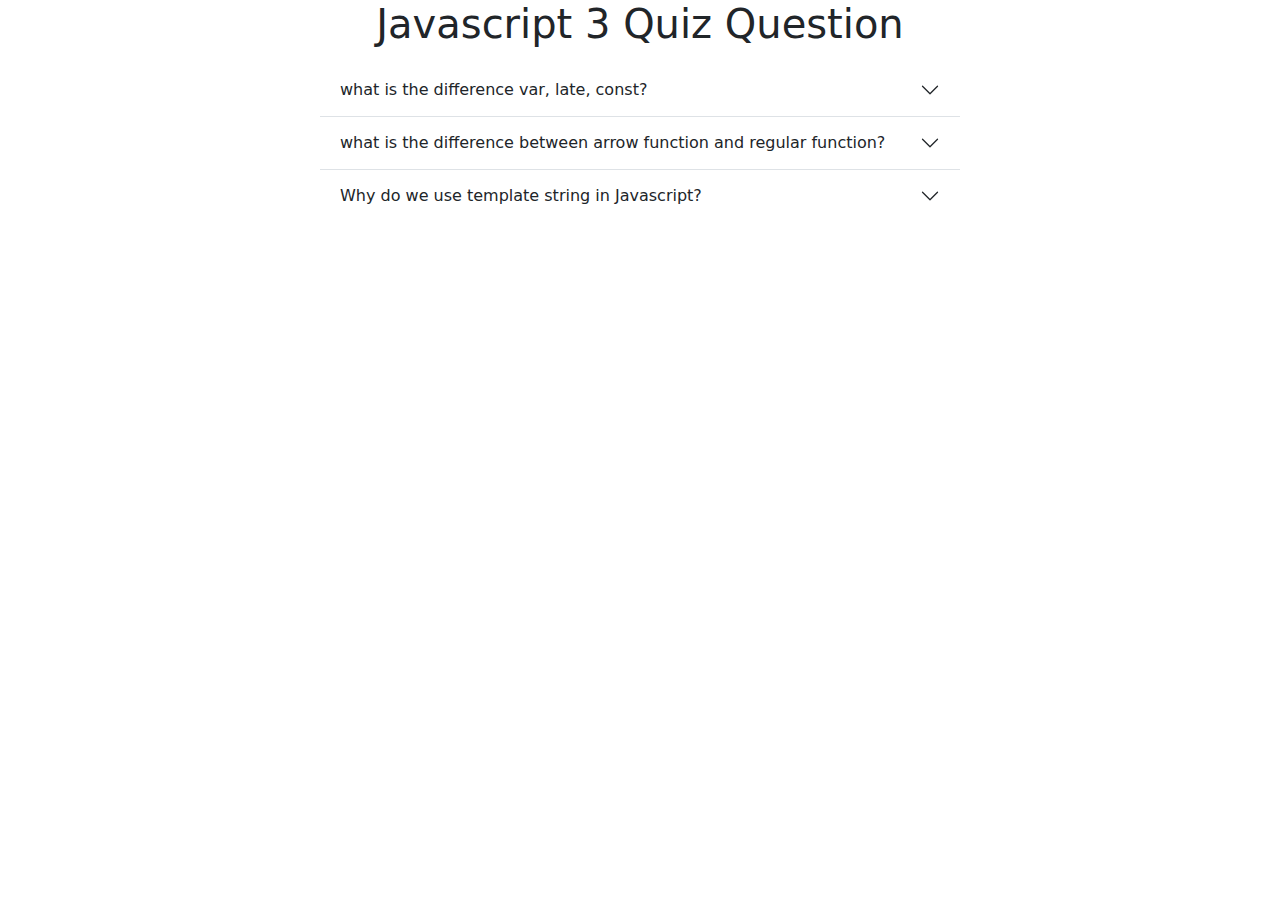
==== portal.html @ 8c0032d6 "all done" ====
<!DOCTYPE html>
<html lang="en">

<head>
    <meta charset="UTF-8">
    <meta http-equiv="X-UA-Compatible" content="IE=edge">
    <meta name="viewport" content="width=device-width, initial-scale=1.0">
    <title>Update News</title>
    <link rel="stylesheet" href="https://cdn.jsdelivr.net/npm/bootstrap@5.2.0/dist/css/bootstrap.min.css">
    <script src="https://cdn.jsdelivr.net/npm/bootstrap@5.2.0/dist/js/bootstrap.bundle.min.js"
        integrity="sha384-A3rJD856KowSb7dwlZdYEkO39Gagi7vIsF0jrRAoQmDKKtQBHUuLZ9AsSv4jD4Xa"
        crossorigin="anonymous"></script>



</head>

<body>
    <div>
        <section class="text-center w-50 mx-auto">
            <div>
                <h1>Javascript 3 Quiz Question</h1>
                <p></p>
            </div>
            <div class="accordion accordion-flush" id="accordionFlushExample">
                <div class="accordion-item">
                    <h2 class="accordion-header" id="flush-headingOne">
                        <button class="accordion-button collapsed" type="button" data-bs-toggle="collapse"
                            data-bs-target="#flush-collapseOne" aria-expanded="false" aria-controls="flush-collapseOne">
                            what is the difference var, late, const?
                        </button>
                    </h2>
                    <div id="flush-collapseOne" class="accordion-collapse collapse" aria-labelledby="flush-headingOne"
                        data-bs-parent="#accordionFlushExample">
                        <div class="accordion-body">
                            <P>(var:) The scope of a var variable is functional scope.It can be
                                updated and re-declared into the scope.It can be accessed without initialization as its
                                default value is “undefined”.</P>
                            <P>(let:) The scope of a let variable is block scope.It can be updated but cannot be
                                re-declared into the scope.It cannot be accessed without initialization otherwise it
                                will
                                give ‘referenceError’.</P>
                            <p>(const:) The scope of a const variable is block scope.It cannot be updated or re-declared
                                into the scope. It cannot be accessed without initialization, as it cannot be declared
                                without initialization.</P>

                        </div>
                    </div>
                </div>
                <div class="accordion-item">
                    <h2 class="accordion-header" id="flush-headingTwo">
                        <button class="accordion-button collapsed" type="button" data-bs-toggle="collapse"
                            data-bs-target="#flush-collapseTwo" aria-expanded="false" aria-controls="flush-collapseTwo">
                            what is the difference between arrow function and regular function?
                        </button>
                    </h2>
                    <div id="flush-collapseTwo" class="accordion-collapse collapse" aria-labelledby="flush-headingTwo"
                        data-bs-parent="#accordionFlushExample">
                        <div class="accordion-body"> Regular functions created using function declarations or
                            expressions are constructible and callable. Since regular functions are constructible, they
                            can be called using the new keyword. However, the arrow functions are only callable and not
                            constructible, i.e arrow functions can never be used as constructor functions. </div>
                    </div>
                </div>
                <div class="accordion-item">
                    <h2 class="accordion-header" id="flush-headingThree">
                        <button class="accordion-button collapsed" type="button" data-bs-toggle="collapse"
                            data-bs-target="#flush-collapseThree" aria-expanded="false"
                            aria-controls="flush-collapseThree">
                            Why do we use template string in Javascript?
                        </button>
                    </h2>
                    <div id="flush-collapseThree" class="accordion-collapse collapse"
                        aria-labelledby="flush-headingThree" data-bs-parent="#accordionFlushExample">
                        <div class="accordion-body">Template strings are a powerful feature of modern JavaScript
                            released in ES6. It lets us insert/interpolate variables and expressions into strings
                            without needing to concatenate like in older versions of JavaScript. It allows us to create
                            strings that are complex and contain dynamic elements.</div>
                    </div>
                </div>


            </div>
        </section>
    </div>

</body>

</html>
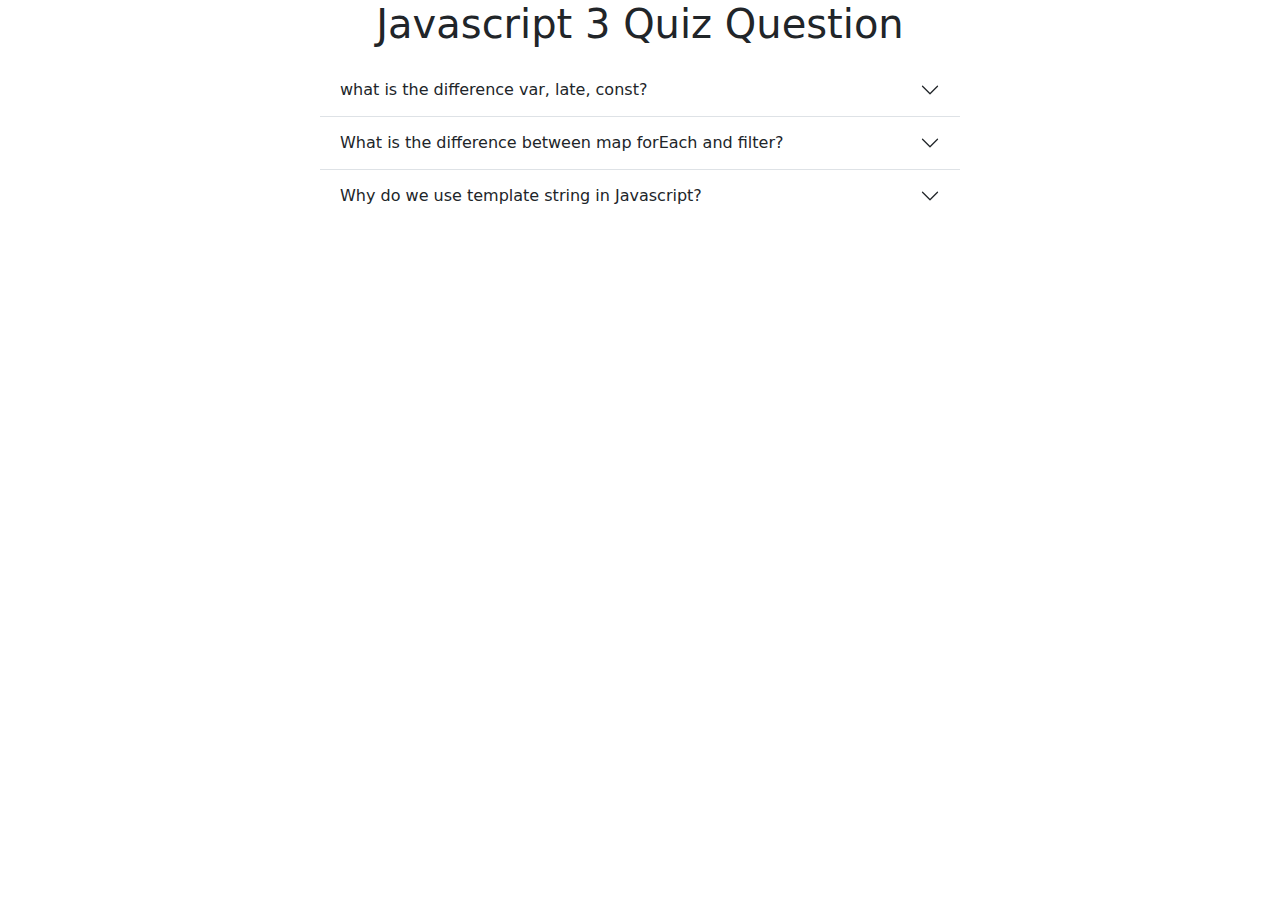
==== commit aa515687: "all" ====
--- a/portal.html
+++ b/portal.html
@@ -1,89 +1,128 @@
 <!DOCTYPE html>
 <html lang="en">
+  <head>
+    <meta charset="UTF-8" />
+    <meta http-equiv="X-UA-Compatible" content="IE=edge" />
+    <meta name="viewport" content="width=device-width, initial-scale=1.0" />
+    <title>Update News</title>
+    <link
+      rel="stylesheet"
+      href="https://cdn.jsdelivr.net/npm/bootstrap@5.2.0/dist/css/bootstrap.min.css"
+    />
+    <script
+      src="https://cdn.jsdelivr.net/npm/bootstrap@5.2.0/dist/js/bootstrap.bundle.min.js"
+      integrity="sha384-A3rJD856KowSb7dwlZdYEkO39Gagi7vIsF0jrRAoQmDKKtQBHUuLZ9AsSv4jD4Xa"
+      crossorigin="anonymous"
+    ></script>
+  </head>
 
-<head>
-    <meta charset="UTF-8">
-    <meta http-equiv="X-UA-Compatible" content="IE=edge">
-    <meta name="viewport" content="width=device-width, initial-scale=1.0">
-    <title>Update News</title>
-    <link rel="stylesheet" href="https://cdn.jsdelivr.net/npm/bootstrap@5.2.0/dist/css/bootstrap.min.css">
-    <script src="https://cdn.jsdelivr.net/npm/bootstrap@5.2.0/dist/js/bootstrap.bundle.min.js"
-        integrity="sha384-A3rJD856KowSb7dwlZdYEkO39Gagi7vIsF0jrRAoQmDKKtQBHUuLZ9AsSv4jD4Xa"
-        crossorigin="anonymous"></script>
-
-
-
-</head>
-
-<body>
+  <body>
     <div>
-        <section class="text-center w-50 mx-auto">
-            <div>
-                <h1>Javascript 3 Quiz Question</h1>
-                <p></p>
+      <section class="text-center w-50 mx-auto">
+        <div>
+          <h1>Javascript 3 Quiz Question</h1>
+          <p></p>
+        </div>
+        <div class="accordion accordion-flush" id="accordionFlushExample">
+          <div class="accordion-item">
+            <h2 class="accordion-header" id="flush-headingOne">
+              <button
+                class="accordion-button collapsed"
+                type="button"
+                data-bs-toggle="collapse"
+                data-bs-target="#flush-collapseOne"
+                aria-expanded="false"
+                aria-controls="flush-collapseOne"
+              >
+                what is the difference var, late, const?
+              </button>
+            </h2>
+            <div
+              id="flush-collapseOne"
+              class="accordion-collapse collapse"
+              aria-labelledby="flush-headingOne"
+              data-bs-parent="#accordionFlushExample"
+            >
+              <div class="accordion-body">
+                <p>
+                  var:=) The scope of a var variable is functional scope.It can
+                  be updated and re-declared into the scope.It can be accessed
+                  without initialization as its default value is “undefined”.
+                </p>
+                <p>
+                  let:=) The scope of a let variable is block scope.It can be
+                  updated but cannot be re-declared into the scope.It cannot be
+                  accessed without initialization otherwise it will give
+                  ‘referenceError’.
+                </p>
+                <p>
+                  const:=) The scope of a const variable is block scope.It
+                  cannot be updated or re-declared into the scope. It cannot be
+                  accessed without initialization, as it cannot be declared
+                  without initialization.
+                </p>
+              </div>
             </div>
-            <div class="accordion accordion-flush" id="accordionFlushExample">
-                <div class="accordion-item">
-                    <h2 class="accordion-header" id="flush-headingOne">
-                        <button class="accordion-button collapsed" type="button" data-bs-toggle="collapse"
-                            data-bs-target="#flush-collapseOne" aria-expanded="false" aria-controls="flush-collapseOne">
-                            what is the difference var, late, const?
-                        </button>
-                    </h2>
-                    <div id="flush-collapseOne" class="accordion-collapse collapse" aria-labelledby="flush-headingOne"
-                        data-bs-parent="#accordionFlushExample">
-                        <div class="accordion-body">
-                            <P>(var:) The scope of a var variable is functional scope.It can be
-                                updated and re-declared into the scope.It can be accessed without initialization as its
-                                default value is “undefined”.</P>
-                            <P>(let:) The scope of a let variable is block scope.It can be updated but cannot be
-                                re-declared into the scope.It cannot be accessed without initialization otherwise it
-                                will
-                                give ‘referenceError’.</P>
-                            <p>(const:) The scope of a const variable is block scope.It cannot be updated or re-declared
-                                into the scope. It cannot be accessed without initialization, as it cannot be declared
-                                without initialization.</P>
-
-                        </div>
-                    </div>
-                </div>
-                <div class="accordion-item">
-                    <h2 class="accordion-header" id="flush-headingTwo">
-                        <button class="accordion-button collapsed" type="button" data-bs-toggle="collapse"
-                            data-bs-target="#flush-collapseTwo" aria-expanded="false" aria-controls="flush-collapseTwo">
-                            what is the difference between arrow function and regular function?
-                        </button>
-                    </h2>
-                    <div id="flush-collapseTwo" class="accordion-collapse collapse" aria-labelledby="flush-headingTwo"
-                        data-bs-parent="#accordionFlushExample">
-                        <div class="accordion-body"> Regular functions created using function declarations or
-                            expressions are constructible and callable. Since regular functions are constructible, they
-                            can be called using the new keyword. However, the arrow functions are only callable and not
-                            constructible, i.e arrow functions can never be used as constructor functions. </div>
-                    </div>
-                </div>
-                <div class="accordion-item">
-                    <h2 class="accordion-header" id="flush-headingThree">
-                        <button class="accordion-button collapsed" type="button" data-bs-toggle="collapse"
-                            data-bs-target="#flush-collapseThree" aria-expanded="false"
-                            aria-controls="flush-collapseThree">
-                            Why do we use template string in Javascript?
-                        </button>
-                    </h2>
-                    <div id="flush-collapseThree" class="accordion-collapse collapse"
-                        aria-labelledby="flush-headingThree" data-bs-parent="#accordionFlushExample">
-                        <div class="accordion-body">Template strings are a powerful feature of modern JavaScript
-                            released in ES6. It lets us insert/interpolate variables and expressions into strings
-                            without needing to concatenate like in older versions of JavaScript. It allows us to create
-                            strings that are complex and contain dynamic elements.</div>
-                    </div>
-                </div>
-
-
+          </div>
+          <div class="accordion-item">
+            <h2 class="accordion-header" id="flush-headingTwo">
+              <button
+                class="accordion-button collapsed"
+                type="button"
+                data-bs-toggle="collapse"
+                data-bs-target="#flush-collapseTwo"
+                aria-expanded="false"
+                aria-controls="flush-collapseTwo"
+              >
+                What is the difference between map forEach and filter?
+              </button>
+            </h2>
+            <div
+              id="flush-collapseTwo"
+              class="accordion-collapse collapse"
+              aria-labelledby="flush-headingTwo"
+              data-bs-parent="#accordionFlushExample"
+            >
+              <div class="accordion-body">
+                The main difference between forEach and filter is that forEach
+                just loop over the array and executes the callback but filter
+                executes the callback and check its return value. If the value
+                is true element remains in the resulting array but if the return
+                value is false the element will be removed for the resulting
+                array.
+              </div>
             </div>
-        </section>
+          </div>
+          <div class="accordion-item">
+            <h2 class="accordion-header" id="flush-headingThree">
+              <button
+                class="accordion-button collapsed"
+                type="button"
+                data-bs-toggle="collapse"
+                data-bs-target="#flush-collapseThree"
+                aria-expanded="false"
+                aria-controls="flush-collapseThree"
+              >
+                Why do we use template string in Javascript?
+              </button>
+            </h2>
+            <div
+              id="flush-collapseThree"
+              class="accordion-collapse collapse"
+              aria-labelledby="flush-headingThree"
+              data-bs-parent="#accordionFlushExample"
+            >
+              <div class="accordion-body">
+                Template strings are a powerful feature of modern JavaScript
+                released in ES6. It lets us insert/interpolate variables and
+                expressions into strings without needing to concatenate like in
+                older versions of JavaScript. It allows us to create strings
+                that are complex and contain dynamic elements.
+              </div>
+            </div>
+          </div>
+        </div>
+      </section>
     </div>
-
-</body>
-
-</html>+  </body>
+</html>
